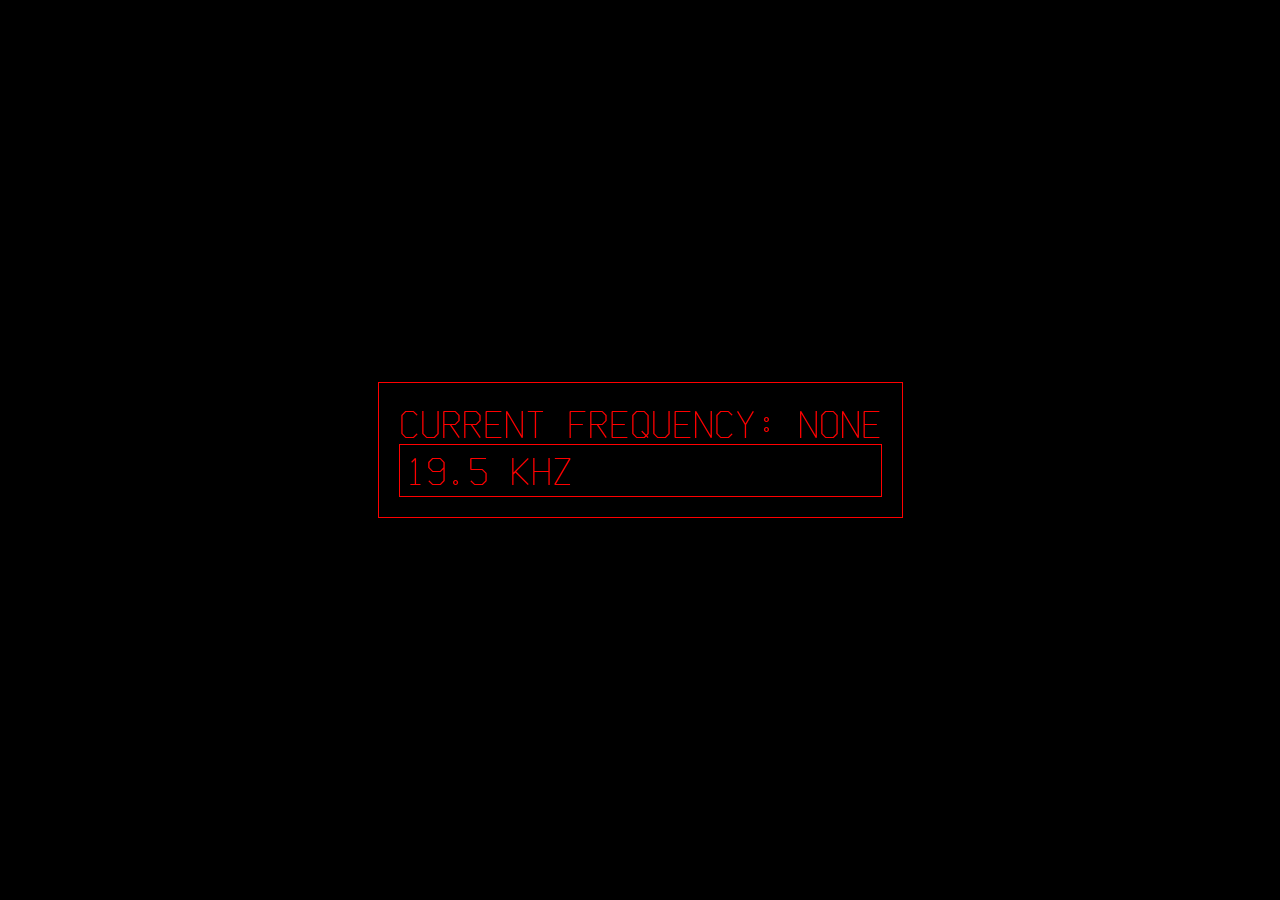
==== sonitrix_web/index.html @ e370945b "first commit" ====
<!-- Sonitrix Web (v1) -->
<!DOCTYPE html>
<html lang="en">
  <head>
    <title>Sonitrix: (WEB)</title>

    <meta charset="UTF-8">
    <meta name="viewport" content="width=device-width, initial-scale=1.0, maximum-scale=1.0, user-scalable=no">

    <link href="index.css" rel="stylesheet"/>
  </head>
  <body>
    <div class="parent">
      <div id="selector">
        <div>Current Frequency: NONE</div>
        <div class="selection">19.5 kHz</div>
      </div>
    </div>
    <script src="index.js"></script>
  </body>
</html>
---- sonitrix_web/index.css ----
@font-face {
  font-family: "Hornet";
  src: url("hornet.ttf");
}

body, html {
  margin: 0;
}

body {
  color: red;
  background-color: black;
  font-family: "Hornet";
  font-size: 3vw;
}

.parent {
  display: grid;
  place-items: center;
  min-height: 100vh;
}

.selection {
  border: 1px solid red;
  padding: 5px;
  user-select: none;
}

.selection:hover {
  background-color: #eb7e7e;
}

#selector {
  border: 1px solid red;
  padding: 20px;
}
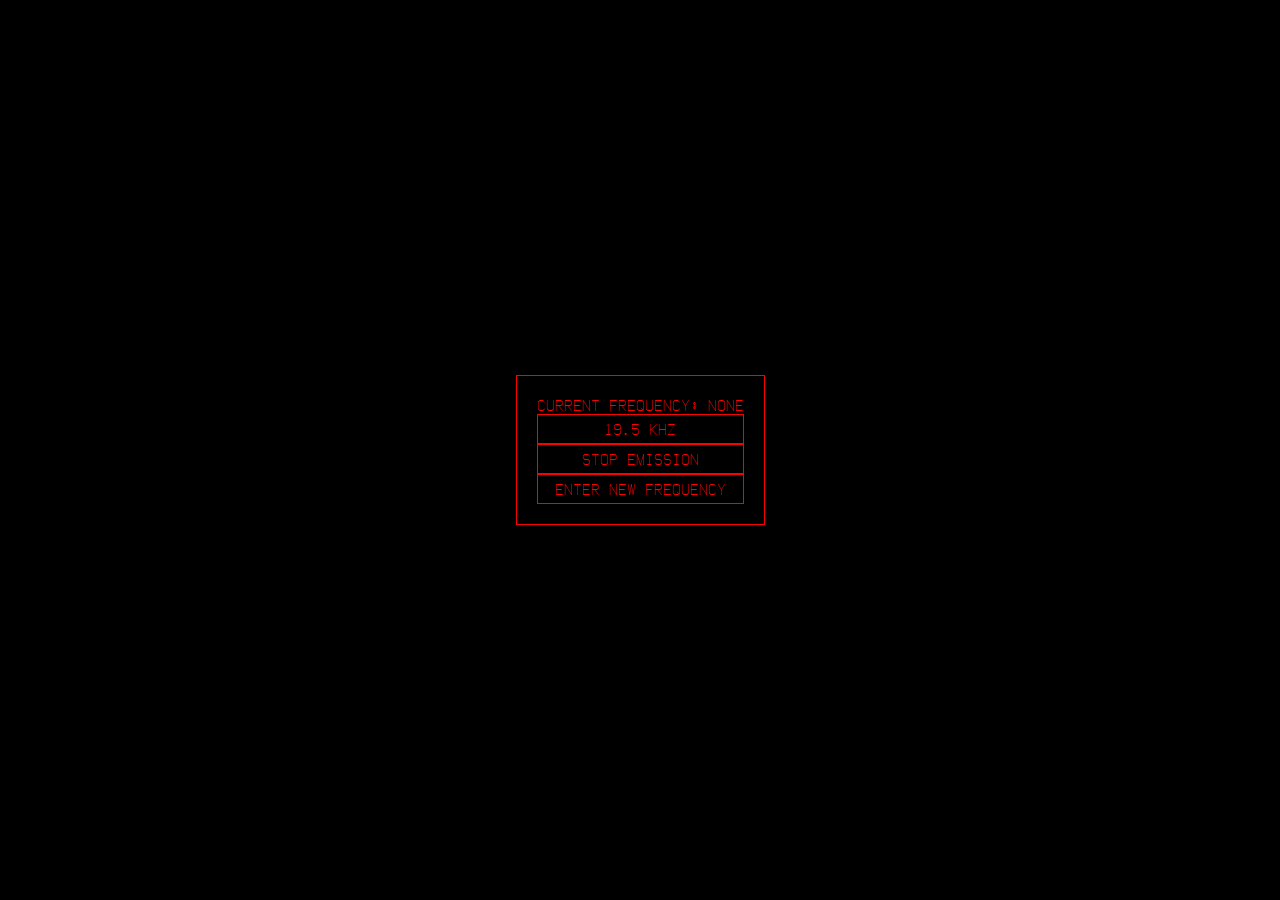
==== commit e443508c: "update sonitrix web" ====
--- a/sonitrix_web/index.html
+++ b/sonitrix_web/index.html
@@ -13,7 +13,10 @@
     <div class="parent">
       <div id="selector">
         <div>Current Frequency: NONE</div>
-        <div class="selection">19.5 kHz</div>
+        <div class="selection" id="default-selection">19.5 kHz</div>
+        <div class="selection" id="stop-emission">STOP EMISSION</div>
+        <div class="selection" id="enter-custom">Enter new frequency</div>
+        <p id="emission-status" class="blink-fade">EMITTING</p>
       </div>
     </div>
     <script src="index.js"></script>
--- a/sonitrix_web/index.css
+++ b/sonitrix_web/index.css
@@ -11,7 +11,7 @@
   color: red;
   background-color: black;
   font-family: "Hornet";
-  font-size: 3vw;
+  /* font-size: 3vw; */
 }
 
 .parent {
@@ -24,13 +24,28 @@
   border: 1px solid red;
   padding: 5px;
   user-select: none;
+  text-align: center;
 }
 
 .selection:hover {
   background-color: #eb7e7e;
 }
 
+.blink-fade {
+  animation: fade 1.5s ease-in-out infinite;
+}
+
+@keyframes fade {
+  0%, 100% { opacity: 1; }
+  50% { opacity: 0; }
+}
+
 #selector {
   border: 1px solid red;
   padding: 20px;
+}
+
+#emission-status {
+  text-align: center;
+  display: none;
 }
